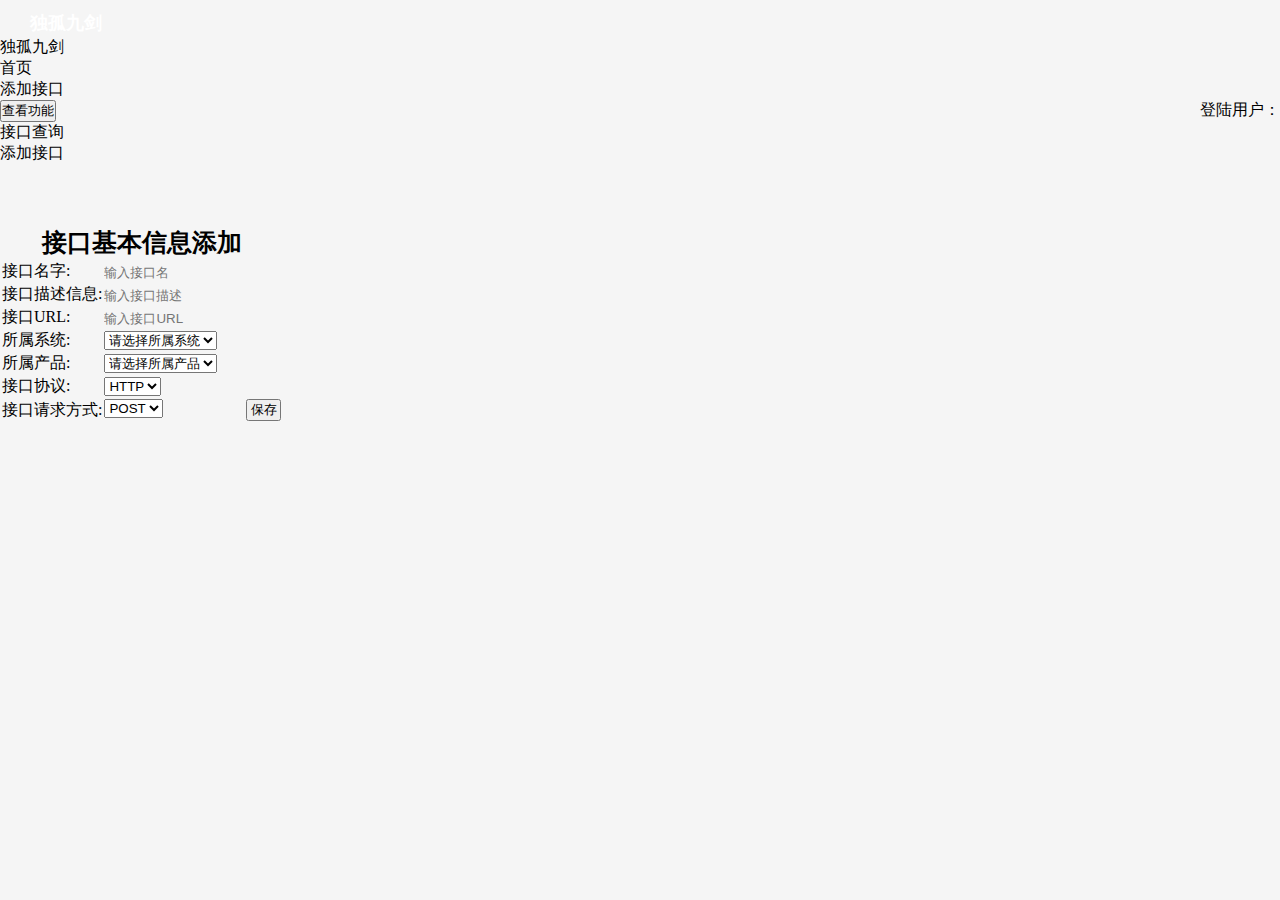
==== src/main/webapp/interFaceBaseInfo.html @ 8d6a0d58 "UI细节做了些调整  后台做逻辑删除  删除bo与bo之间的依赖关联" ====
<!DOCTYPE html>
<html>

    <head>
        <meta charset="UTF-8">
        <title>独孤九剑－接口添加</title>
        <link rel="stylesheet" href="http://s.amazeui.org/assets/2.x/css/amazeui.min.css?v=idfai718">
        <link rel="stylesheet" type="text/css" href="css/style.css">
    </head>

    <body>
        <header data-am-widget="header" class="am-header am-header-default am-titlebar am-no-layout">
            <h1 class="titleH1">
            <a>独孤九剑</a>
        </h1>
            <ol class="am-breadcrumb" style="margin: 0;">
                <li><a>独孤九剑</a></li>
                <li><a class="QueryInterface">首页</a></li>
                <li class="am-active">添加接口</li>
                <div class="loggxnxi">
                    登陆用户：<span class="userName colorName"></span>
                </div>
            </ol>
            <div class="am-header-right am-header-nav">
                <i class="am-header-icon am-icon-bars" title="开发ing..."> </i>
                <div class="am-dropdown" data-am-dropdown>
                    <button class="am-btn am-btn-primary am-dropdown-toggle menu" data-am-dropdown-toggle>
                        查看功能<span class="am-icon-caret-down"></span>
                    </button>
                    <ul class="am-dropdown-content">
                        <li><a class="QueryInterface">接口查询</a></li>
                        <li><a class="AddInterface">添加接口</a></li>
                    </ul>
                </div>
            </div>
        </header>

        <div class="am-g am-g-fixed">
            <form id="interFaceForm">
                <table class="am-table am-table-hover" style="margin-top: 60px;">
                    <thead>
                        <th style="text-align: center;" colspan="2">接口基本信息添加</th>
                    </thead>
                    <tbody>
                        <tr>
                            <td class="am-text-right">接口名字:</td>
                            <td>
                                <input id="ifName" name="ifName" placeholder="输入接口名" />
                            </td>

                        </tr>
                        <tr>
                            <td class="am-text-right">接口描述信息:</td>
                            <td>
                                <input id="ifDesc" name="ifDesc" placeholder="输入接口描述" />
                            </td>
                        </tr>
                        <tr>
                            <td class="am-text-right">接口URL:</td>
                            <td>
                                <input id="ifUrl" name="ifUrl" placeholder="输入接口URL" />
                            </td>
                        </tr>
                        <tr>
                            <td class="am-text-right">所属系统:</td>
                            <td>
                                <select id="ifSysId" name="ifSysId" data-am-selected="{btnWidth: '20%'}">
                                    <option value="0" selected>请选择所属系统</option>
                                </select>
                            </td>
                        </tr>
                        <tr>
                            <td class="am-text-right">所属产品:</td>
                            <td>
                                <select id="ifProId" name="ifProId" data-am-selected="{btnWidth: '20%'}">
                                    <option value="0" selected>请选择所属产品</option>
                                </select>
                            </td>
                        </tr>
                        <tr>
                            <td class="am-text-right">接口协议:</td>
                            <td>
                                <select id="ifProtocol" name="ifProtocol" data-am-selected="{btnWidth: '20%'}">
                                    <option value="HTTP" selected>HTTP</option>
                                    <option value="FTP">FTP</option>
                                </select>
                            </td>
                        </tr>
                        <tr>
                            <td class="am-text-right">接口请求方式:</td>
                            <td>
                                <select id="ifType" name="ifType" data-am-selected="{btnWidth: '20%'}">
                                    <option value="POST" selected>POST</option>
                                    <option value="GET">GET</option>
                                </select>
                                <button id="saveInterFaceBtn" type="button" class="am-btn am-btn-success" style="width: 20%; float: right;">保存</button>
                            </td>
                        </tr>
                    </tbody>
                </table>
            </form>

           
        <input id="ifId" type="hidden" value="">

        <script type="text/javascript" src="info/js/jquery.min.js"></script>
        <script src="info/js/amazeui.min.js"></script>
        <script src="js/plugin/myThirdPlugin.js"></script>
        <script src="js/plugin/interFaceSys.js"></script>
        <script src="js/interFaceBaseInfo.js"></script>
    </body>

</html>
---- src/main/webapp/css/style.css ----
body{
	background-color: #f5f5f5;
	font-family: "YaHei Consolas Hybrid";
}
ul{
	list-style: none;
}
*{padding:0;margin:0}
*:focus{
	outline: none;
}
th{
	font-size:25px;
}
.navHint{
	text-align: center;
	margin:0;
	width:220px;
	height:39px;
	margin-left:8.5px;
	display: none;
}
.colorBlue{
	color: #0084C7;
}
.width90{
	width:85% !important;
	display: inline-block !important;
}
.textLeft{
	text-align: left !important;
	padding-left:20px !important;
}
.clear{
	clear:both;
}
.disBlock{
	display: block !important;
}
.disNone{
	display: none !important;
}
.am-g input{
	color: #0084C7;
}

.titleH1{
	display: inline-block;
	margin:0;
	padding-left:30px;
}
.titleH1 a{
	color:#fff;
	font-size:18px;
}

.titleOption{
	display: inline-block;
	position: absolute;
	right:15em;
}
.titleOption .active{
 	box-shadow: inset 0 3px 5px rgba(0,0,0,.15);
 	background-color: #0a628f;
 }
.titleOption a{
	color: #fff;
	font-size:1em;
	display:inline-block;
	height:45px;
	padding:0 10px 0 10px;
}
.titleOption a:hover{
	box-shadow: inset 0 3px 5px rgba(0,0,0,.15);
 	background-color: #0a628f;
}
.loggxnxi{
	
	float: right;
	height:50px;
}
.colorName{
	color:#0e90d2;
}


.search{
	border:1px solid #aaa;
	display:inline-block;
	padding:5px 5px 5px 10px;
	border-radius:5px;
	position: absolute;
	right:226px;
	top:70px;
}
.search input{
	border:none;
	background:none;
	border-radius:5px;
}
.search button{
	border:none;
	background:none;
	color:#0084C7;
}
.search button:hover{
	color:#19A7F0;
}
.logPanel{
	width:300px;
	margin:100px auto 0;
}
.navMid th,td{
	vertical-align: middle!important;
}
.pageUl{
	text-align: center;
}
.filtrate{
	padding:40px;
}
.filtrate button{
	font-size:1.1em;
	margin:5px;
}



/*添加接口style*/

.am-table input{
	height:100%;
	border:none;
	background:none;
}
.selectTd{
	text-align: center;
}
.selectTd div button{
	padding:0;
	border:none;
	background:none;
	height:100%;
}
.am-table textarea{
	height:100%;
	border:none;
	background:none;
	width:100%;
}
.funBtnBox{
	text-align: right;
	
}
.funBtnBox button{
	padding: .5em 1em;
}
.maskBox{
	background:#fff;
	opacity:0.3;
	cursor: not-allowed;
}
.outputBox{
	display: inline-block;
	color:#000;
}
.colorTab td{
	color: #0084C7;
}


.propButton{
	text-align:right;
	margin-right:50px;
}
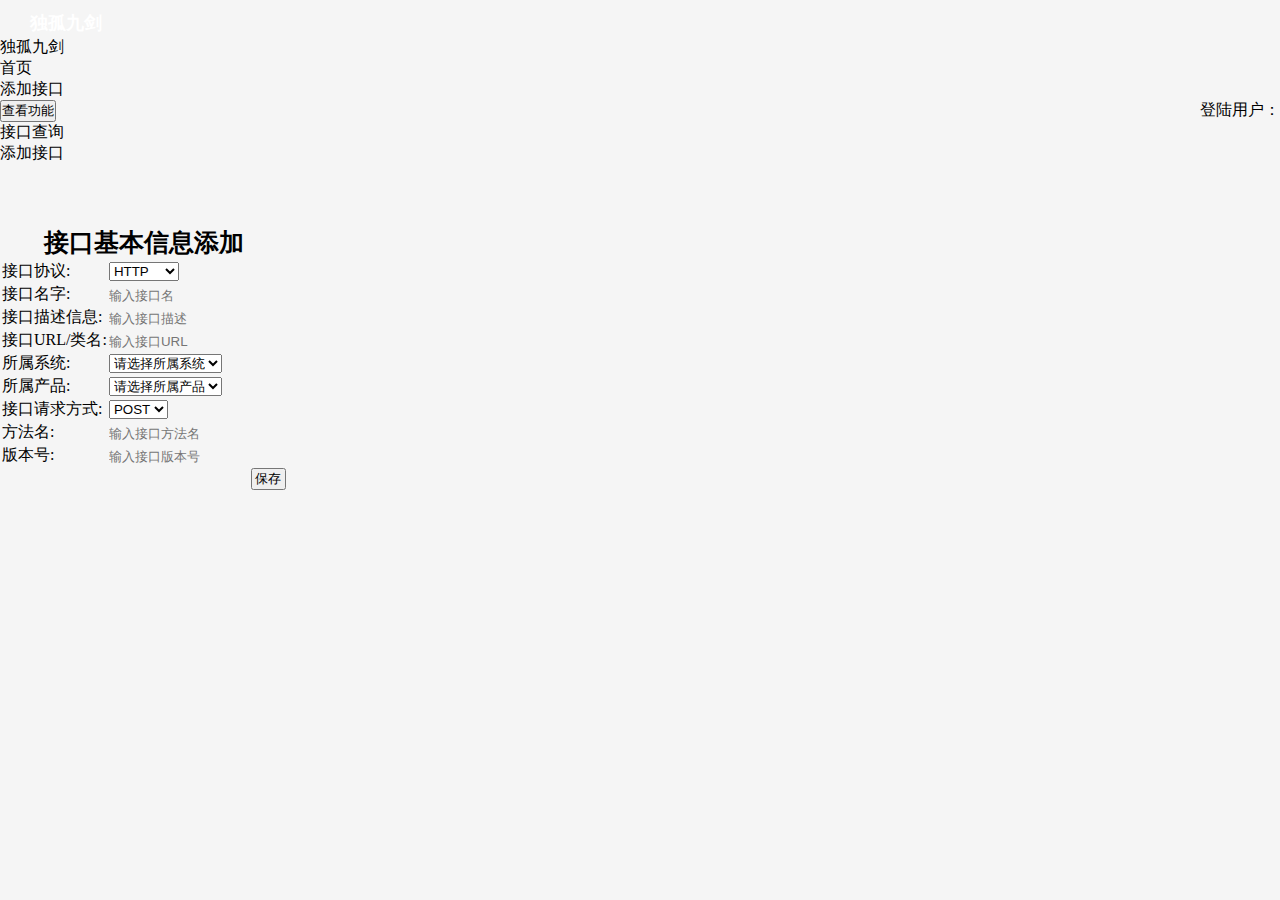
==== commit 2d4b6e88: "修改 查询事件代码" ====
--- a/src/main/webapp/interFaceBaseInfo.html
+++ b/src/main/webapp/interFaceBaseInfo.html
@@ -43,6 +43,16 @@
                     </thead>
                     <tbody>
                         <tr>
+                            <td class="am-text-right">接口协议:</td>
+                            <td>
+                                <select id="ifProtocol" name="ifProtocol">
+                                    <option value="HTTP" selected>HTTP</option>
+                                    <option value="FTP">FTP</option>
+                                    <option value="DUBBO">DUBBO</option>
+                                </select>
+                            </td>
+                        </tr>
+                        <tr>
                             <td class="am-text-right">接口名字:</td>
                             <td>
                                 <input id="ifName" name="ifName" placeholder="输入接口名" />
@@ -56,7 +66,7 @@
                             </td>
                         </tr>
                         <tr>
-                            <td class="am-text-right">接口URL:</td>
+                            <td class="am-text-right">接口URL/类名:</td>
                             <td>
                                 <input id="ifUrl" name="ifUrl" placeholder="输入接口URL" />
                             </td>
@@ -64,7 +74,7 @@
                         <tr>
                             <td class="am-text-right">所属系统:</td>
                             <td>
-                                <select id="ifSysId" name="ifSysId" data-am-selected="{btnWidth: '20%'}">
+                                <select id="ifSysId" name="ifSysId">
                                     <option value="0" selected>请选择所属系统</option>
                                 </select>
                             </td>
@@ -72,27 +82,35 @@
                         <tr>
                             <td class="am-text-right">所属产品:</td>
                             <td>
-                                <select id="ifProId" name="ifProId" data-am-selected="{btnWidth: '20%'}">
+                                <select id="ifProId" name="ifProId" >
                                     <option value="0" selected>请选择所属产品</option>
                                 </select>
                             </td>
                         </tr>
-                        <tr>
-                            <td class="am-text-right">接口协议:</td>
+                        <tr id="wer">
+                            <td class="am-text-right">接口请求方式:</td>
                             <td>
-                                <select id="ifProtocol" name="ifProtocol" data-am-selected="{btnWidth: '20%'}">
-                                    <option value="HTTP" selected>HTTP</option>
-                                    <option value="FTP">FTP</option>
+                                <select id="ifType" name="ifType">
+                                    <option value="POST" selected>POST</option>
+                                    <option value="GET">GET</option>
                                 </select>
                             </td>
                         </tr>
+                        <tr id="asd">
+                            <td class="am-text-right">方法名:</td>
+                            <td>
+                                <input  name="method" id="method" placeholder="输入接口方法名" disabled />
+                            </td>
+                        </tr>
+                        <tr id="zxc">
+                            <td class="am-text-right">版本号:</td>
+                            <td>
+                                <input  name="methodVersion" id="methodVersion" placeholder="输入接口版本号" disabled />
+                            </td>
+                        </tr>
                         <tr>
-                            <td class="am-text-right">接口请求方式:</td>
+                            <td></td>
                             <td>
-                                <select id="ifType" name="ifType" data-am-selected="{btnWidth: '20%'}">
-                                    <option value="POST" selected>POST</option>
-                                    <option value="GET">GET</option>
-                                </select>
                                 <button id="saveInterFaceBtn" type="button" class="am-btn am-btn-success" style="width: 20%; float: right;">保存</button>
                             </td>
                         </tr>
--- a/src/main/webapp/css/style.css
+++ b/src/main/webapp/css/style.css
@@ -19,6 +19,9 @@
 	height:39px;
 	margin-left:8.5px;
 	display: none;
+}
+input{
+	width:auto !important;
 }
 .colorBlue{
 	color: #0084C7;
@@ -83,15 +86,20 @@
 	color:#0e90d2;
 }
 
-
+.searchBox{
+	position: absolute;
+	right:226px;
+	top:70px;
+}
+.searchBox .am-selected {
+	width:auto;
+}
 .search{
 	border:1px solid #aaa;
 	display:inline-block;
 	padding:5px 5px 5px 10px;
 	border-radius:5px;
-	position: absolute;
-	right:226px;
-	top:70px;
+	margin-left:5px;
 }
 .search input{
 	border:none;
